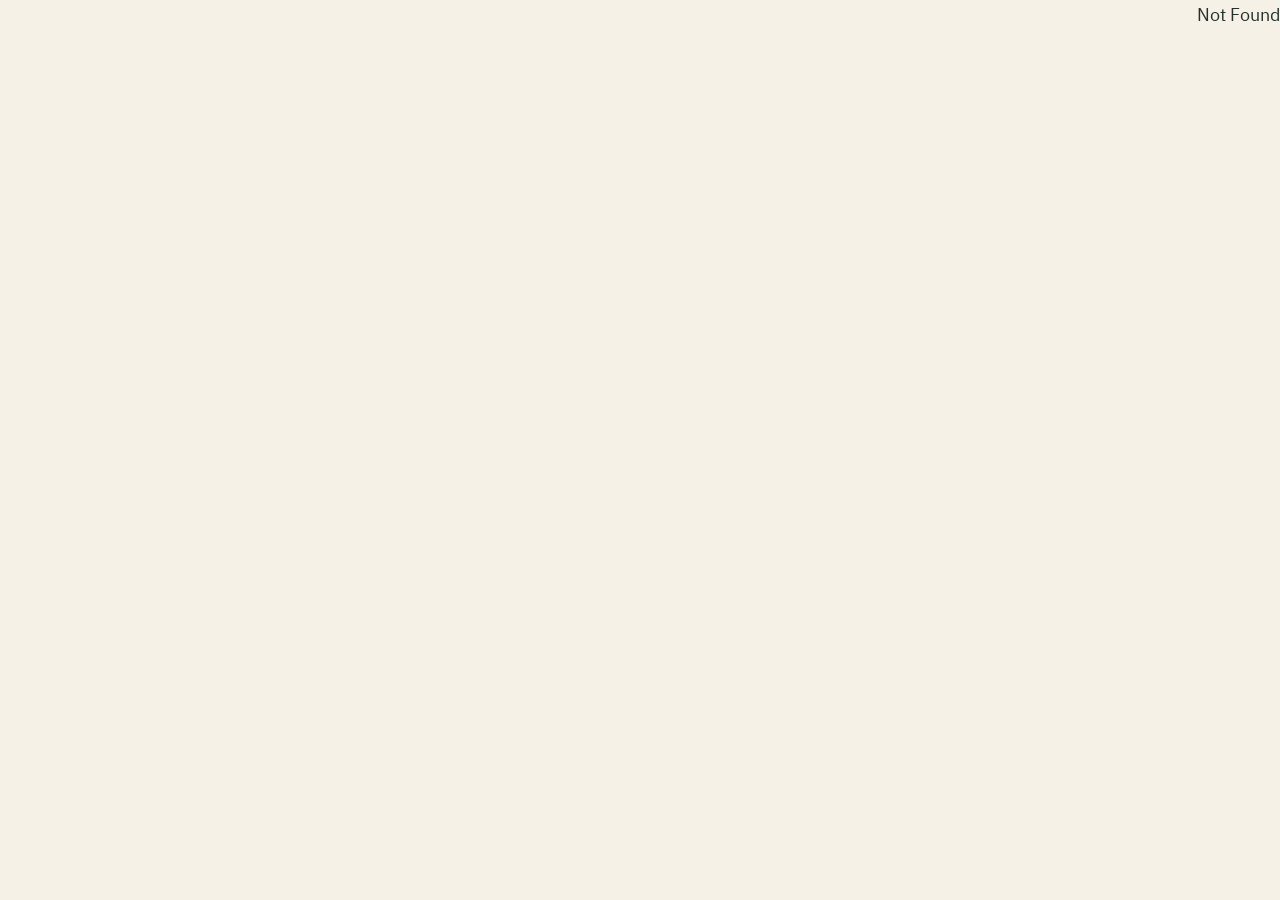
==== index.html @ 6d06aa1f "Rafeeq site" ====
<!DOCTYPE html>
<html lang="ar" dir="rtl" class="antialiased">
<head>
<meta charset="utf-8"/>
<meta name="viewport" content="width=device-width, initial-scale=1"/>
<title>رفيق — منصة رعاية مرضى السرطان ومرافقيهم</title>
<meta name="description" content="منصة تساعد مريض السرطان ومرافقيه على تنظيم الطعام والحركة والمتابعة والدعم النفسي في مكان واحد."/>
<meta name="theme-color" content="#3F6F68"/>
<meta property="og:title" content="رفيق"/>
<meta property="og:image" content="https://centercare.github.io/og.jpg"/>
<meta property="og:image:width" content="1200"/>
<meta property="og:image:height" content="630"/>
<meta name="twitter:card" content="summary_large_image"/>
<link rel="icon" type="image/svg+xml" href="/favicon.svg"/>
<link rel="stylesheet" href="/assets/styles-C-P40iMS.css"/>
<link rel="stylesheet" href="https://fonts.googleapis.com/css2?family=IBM+Plex+Sans+Arabic:wght@400;500;600;700&amp;display=swap"/>
<script>window["$_TSR"]=window["$_TSR"]||{buffer:[],initialized:!1,e:function(){},c:function(){},p:function(e){this.initialized?e():this.buffer.push(e)},h:function(){this.initialized=!0;var b=this.buffer.splice(0);for(var i=0;i<b.length;i++)b[i]()},router:{manifest:{routes:{}},matches:[]}};</script>
</head>
<body class="min-h-screen bg-ivory font-sans text-ink">
<div id="root"></div>
<script type="module" src="/assets/index-CDjhILkx.js"></script>
</body>
</html>
---- assets/styles-C-P40iMS.css ----
/*! tailwindcss v4.3.3 | MIT License | https://tailwindcss.com */
@layer properties{@supports (((-webkit-hyphens:none)) and (not (margin-trim:inline))) or ((-moz-orient:inline) and (not (color:rgb(from red r g b)))){*,:before,:after,::backdrop{--tw-scale-x:1;--tw-scale-y:1;--tw-scale-z:1;--tw-rotate-x:initial;--tw-rotate-y:initial;--tw-rotate-z:initial;--tw-skew-x:initial;--tw-skew-y:initial;--tw-space-y-reverse:0;--tw-border-style:solid;--tw-leading:initial;--tw-font-weight:initial;--tw-tracking:initial;--tw-ordinal:initial;--tw-slashed-zero:initial;--tw-numeric-figure:initial;--tw-numeric-spacing:initial;--tw-numeric-fraction:initial;--tw-shadow:0 0 #0000;--tw-shadow-color:initial;--tw-shadow-alpha:100%;--tw-inset-shadow:0 0 #0000;--tw-inset-shadow-color:initial;--tw-inset-shadow-alpha:100%;--tw-ring-color:initial;--tw-ring-shadow:0 0 #0000;--tw-inset-ring-color:initial;--tw-inset-ring-shadow:0 0 #0000;--tw-ring-inset:initial;--tw-ring-offset-width:0px;--tw-ring-offset-color:#fff;--tw-ring-offset-shadow:0 0 #0000;--tw-outline-style:solid;--tw-blur:initial;--tw-brightness:initial;--tw-contrast:initial;--tw-grayscale:initial;--tw-hue-rotate:initial;--tw-invert:initial;--tw-opacity:initial;--tw-saturate:initial;--tw-sepia:initial;--tw-drop-shadow:initial;--tw-drop-shadow-color:initial;--tw-drop-shadow-alpha:100%;--tw-drop-shadow-size:initial;--tw-backdrop-blur:initial;--tw-backdrop-brightness:initial;--tw-backdrop-contrast:initial;--tw-backdrop-grayscale:initial;--tw-backdrop-hue-rotate:initial;--tw-backdrop-invert:initial;--tw-backdrop-opacity:initial;--tw-backdrop-saturate:initial;--tw-backdrop-sepia:initial;--tw-duration:initial;--tw-ease:initial;--tw-content:"";--tw-translate-x:0;--tw-translate-y:0;--tw-translate-z:0;--tw-animation-delay:0s;--tw-animation-direction:normal;--tw-animation-duration:initial;--tw-animation-fill-mode:none;--tw-animation-iteration-count:1;--tw-enter-blur:0;--tw-enter-opacity:1;--tw-enter-rotate:0;--tw-enter-scale:1;--tw-enter-translate-x:0;--tw-enter-translate-y:0;--tw-exit-blur:0;--tw-exit-opacity:1;--tw-exit-rotate:0;--tw-exit-scale:1;--tw-exit-translate-x:0;--tw-exit-translate-y:0}}}@layer theme{:root,:host{--font-sans:"IBM Plex Sans Arabic", "IBM Plex Sans", ui-sans-serif, system-ui, sans-serif;--font-mono:ui-monospace, SFMono-Regular, Menlo, Monaco, Consolas, "Liberation Mono", "Courier New", monospace;--color-red-500:oklch(63.7% .237 25.331);--color-zinc-50:oklch(98.5% 0 none);--color-zinc-400:oklch(70.5% .015 286.067);--color-zinc-500:oklch(55.2% .016 285.938);--color-zinc-900:oklch(21% .006 285.885);--color-zinc-950:oklch(14.1% .005 285.823);--color-neutral-100:oklch(97% 0 none);--color-neutral-300:oklch(87% 0 none);--color-neutral-500:oklch(55.6% 0 none);--color-neutral-700:oklch(37.1% 0 none);--color-neutral-900:oklch(20.5% 0 none);--color-black:#000;--color-white:#fff;--spacing:.25rem;--container-xs:20rem;--container-sm:24rem;--container-md:28rem;--container-xl:36rem;--container-2xl:42rem;--container-3xl:48rem;--container-4xl:56rem;--container-6xl:72rem;--text-xs:.75rem;--text-xs--line-height:calc(1 / .75);--text-sm:.875rem;--text-sm--line-height:calc(1.25 / .875);--text-base:1rem;--text-base--line-height:calc(1.5 / 1);--text-lg:1.125rem;--text-lg--line-height:calc(1.75 / 1.125);--text-xl:1.25rem;--text-xl--line-height:calc(1.75 / 1.25);--text-2xl:1.5rem;--text-2xl--line-height:calc(2 / 1.5);--text-3xl:1.875rem;--text-3xl--line-height:calc(2.25 / 1.875);--text-4xl:2.25rem;--text-4xl--line-height:calc(2.5 / 2.25);--text-6xl:3.75rem;--text-6xl--line-height:1;--font-weight-medium:500;--font-weight-semibold:600;--tracking-tight:-.025em;--tracking-wide:.025em;--leading-tight:1.25;--leading-snug:1.375;--leading-normal:1.5;--leading-relaxed:1.625;--radius-xs:6px;--radius-sm:10px;--radius-md:14px;--radius-lg:20px;--radius-xl:28px;--radius-2xl:36px;--ease-out:cubic-bezier(0, 0, .2, 1);--ease-in-out:cubic-bezier(.4, 0, .2, 1);--animate-pulse:pulse 2s cubic-bezier(.4, 0, .6, 1) infinite;--blur-md:12px;--default-transition-duration:.15s;--default-transition-timing-function:cubic-bezier(.4, 0, .2, 1);--default-font-family:var(--font-sans);--default-mono-font-family:var(--font-mono);--color-ivory:#f6f1e7;--color-ivory-deep:#ede6d8;--color-sand:#e8dcc8;--color-sage:#7a9a88;--color-teal:#3f6f68;--color-teal-deep:#2f5651;--color-mist:#6b7f8a;--color-ink:#24302c;--color-ink-soft:#3d4a45;--color-muted:#6a756f;--color-paper:#fbf7f0;--color-line:#ddd4c4;--color-danger:#8f4a42;--color-warn:#9a7b3c;--color-good:#4f7a5a;--color-bg:#f6f1e7;--color-fg:#24302c;--color-primary:#3f6f68;--color-primary-foreground:#fbf7f0;--color-surface:#fbf7f0;--color-border:#ddd4c4;--color-ring:#3f6f68;--shadow-soft:0 10px 30px -18px #24302c47;--shadow-lift:0 18px 40px -24px #24302c52}}@layer base{*,:after,:before,::backdrop{box-sizing:border-box;border:0 solid;margin:0;padding:0}::file-selector-button{box-sizing:border-box;border:0 solid;margin:0;padding:0}html,:host{-webkit-text-size-adjust:100%;tab-size:4;line-height:1.5;font-family:var(--default-font-family,-apple-system, BlinkMacSystemFont, "Segoe UI", Roboto, "Helvetica Neue", "Noto Sans", Arial, sans-serif, "Apple Color Emoji", "Segoe UI Emoji", "Segoe UI Symbol", "Noto Color Emoji");font-feature-settings:var(--default-font-feature-settings,normal);font-variation-settings:var(--default-font-variation-settings,normal);-webkit-tap-highlight-color:transparent}hr{height:0;color:inherit;border-top-width:1px}abbr:where([title]){-webkit-text-decoration:underline dotted;text-decoration:underline dotted}h1,h2,h3,h4,h5,h6{font-size:inherit;font-weight:inherit}a{color:inherit;-webkit-text-decoration:inherit;-webkit-text-decoration:inherit;-webkit-text-decoration:inherit;-webkit-text-decoration:inherit;text-decoration:inherit}b,strong{font-weight:bolder}code,kbd,samp,pre{font-family:var(--default-mono-font-family,ui-monospace, SFMono-Regular, Menlo, Monaco, Consolas, "Liberation Mono", "Courier New", monospace);font-feature-settings:var(--default-mono-font-feature-settings,normal);font-variation-settings:var(--default-mono-font-variation-settings,normal);font-size:1em}small{font-size:80%}sub,sup{vertical-align:baseline;font-size:75%;line-height:0;position:relative}sub{bottom:-.25em}sup{top:-.5em}table{text-indent:0;border-color:inherit;border-collapse:collapse}:-moz-focusring:where(:not(iframe)){outline:auto}progress{vertical-align:baseline}summary{display:list-item}ol,ul,menu{list-style:none}img,svg,video,canvas,audio,iframe,embed,object{vertical-align:middle;display:block}img,video{max-width:100%;height:auto}button,input,select,optgroup,textarea{font:inherit;font-feature-settings:inherit;font-variation-settings:inherit;letter-spacing:inherit;color:inherit;opacity:1;background-color:#0000;border-radius:0}::file-selector-button{font:inherit;font-feature-settings:inherit;font-variation-settings:inherit;letter-spacing:inherit;color:inherit;opacity:1;background-color:#0000;border-radius:0}:where(select:is([multiple],[size])) optgroup{font-weight:bolder}:where(select:is([multiple],[size])) optgroup option{padding-inline-start:20px}::file-selector-button{margin-inline-end:4px}::placeholder{opacity:1}@supports (not ((-webkit-appearance:-apple-pay-button))) or (contain-intrinsic-size:1px){::placeholder{color:currentColor}@supports (color:color-mix(in lab, red, red)){::placeholder{color:color-mix(in oklab, currentcolor 50%, transparent)}}}textarea{resize:vertical}::-webkit-search-decoration{-webkit-appearance:none}::-webkit-date-and-time-value{min-height:1lh;text-align:inherit}::-webkit-datetime-edit{display:inline-flex}::-webkit-datetime-edit-fields-wrapper{padding:0}::-webkit-datetime-edit{padding-block:0}::-webkit-datetime-edit-year-field{padding-block:0}::-webkit-datetime-edit-month-field{padding-block:0}::-webkit-datetime-edit-day-field{padding-block:0}::-webkit-datetime-edit-hour-field{padding-block:0}::-webkit-datetime-edit-minute-field{padding-block:0}::-webkit-datetime-edit-second-field{padding-block:0}::-webkit-datetime-edit-millisecond-field{padding-block:0}::-webkit-datetime-edit-meridiem-field{padding-block:0}::-webkit-calendar-picker-indicator{line-height:1}:-moz-ui-invalid{box-shadow:none}button,input:where([type=button],[type=reset],[type=submit]){appearance:button}::file-selector-button{appearance:button}::-webkit-inner-spin-button{height:auto}::-webkit-outer-spin-button{height:auto}[hidden]:where(:not([hidden=until-found])){display:none!important}html{-webkit-font-smoothing:antialiased;-moz-osx-font-smoothing:grayscale;background:var(--color-ivory);color:var(--color-ink);font-synthesis:none;max-width:100%;overflow-x:clip}body{background:var(--color-ivory);color:var(--color-ink);max-width:100%;font-size:1.125rem;line-height:1.7;overflow-x:clip}img,video,canvas,svg{max-width:100%}h1,h2,h3{text-wrap:balance;color:var(--color-ink);font-weight:600;line-height:1.25}p{text-wrap:pretty}button:not(:disabled),[role=button]:not(:disabled){cursor:pointer}::selection{background:#d5dfde}@supports (color:color-mix(in lab, red, red)){::selection{background:color-mix(in oklab, var(--color-teal) 22%, white)}}::selection{color:var(--color-ink)}:focus-visible{outline:3px solid #799a95}@supports (color:color-mix(in lab, red, red)){:focus-visible{outline:3px solid color-mix(in oklab, var(--color-teal) 70%, white)}}:focus-visible{outline-offset:3px}}@layer components;@layer utilities{.collapse{visibility:collapse}.invisible{visibility:hidden}.visible{visibility:visible}.sr-only{clip-path:inset(50%);white-space:nowrap;border-width:0;width:1px;height:1px;margin:-1px;padding:0;position:absolute;overflow:hidden}.absolute{position:absolute}.fixed{position:fixed}.relative{position:relative}.static{position:static}.sticky{position:sticky}.inset-0{inset:0}.inset-x-0{inset-inline:0}.inset-y-0{inset-block:0}.top-0{top:0}.top-8{top:calc(var(--spacing) * 8)}.top-36{top:calc(var(--spacing) * 36)}.right-1{right:var(--spacing)}.right-2{right:calc(var(--spacing) * 2)}.right-3{right:calc(var(--spacing) * 3)}.right-4{right:calc(var(--spacing) * 4)}.right-8{right:calc(var(--spacing) * 8)}.right-auto{right:auto}.bottom-0{bottom:0}.bottom-8{bottom:calc(var(--spacing) * 8)}.left-0{left:0}.left-1{left:var(--spacing)}.left-2{left:calc(var(--spacing) * 2)}.left-3{left:calc(var(--spacing) * 3)}.left-4{left:calc(var(--spacing) * 4)}.z-10{z-index:10}.z-30{z-index:30}.z-40{z-index:40}.container{width:100%}@media (width>=40rem){.container{max-width:40rem}}@media (width>=48rem){.container{max-width:48rem}}@media (width>=64rem){.container{max-width:64rem}}@media (width>=80rem){.container{max-width:80rem}}@media (width>=96rem){.container{max-width:96rem}}.mx-auto{margin-inline:auto}.mt-1{margin-top:var(--spacing)}.mt-2{margin-top:calc(var(--spacing) * 2)}.mt-3{margin-top:calc(var(--spacing) * 3)}.mt-4{margin-top:calc(var(--spacing) * 4)}.mt-5{margin-top:calc(var(--spacing) * 5)}.mt-6{margin-top:calc(var(--spacing) * 6)}.mt-8{margin-top:calc(var(--spacing) * 8)}.mt-10{margin-top:calc(var(--spacing) * 10)}.mt-12{margin-top:calc(var(--spacing) * 12)}.mr-auto{margin-right:auto}.mb-2{margin-bottom:calc(var(--spacing) * 2)}.mb-3{margin-bottom:calc(var(--spacing) * 3)}.mb-4{margin-bottom:calc(var(--spacing) * 4)}.mb-5{margin-bottom:calc(var(--spacing) * 5)}.mb-6{margin-bottom:calc(var(--spacing) * 6)}.mb-8{margin-bottom:calc(var(--spacing) * 8)}.mb-10{margin-bottom:calc(var(--spacing) * 10)}.ml-px{margin-left:1px}.block{display:block}.flex{display:flex}.grid{display:grid}.hidden{display:none}.inline{display:inline}.inline-block{display:inline-block}.inline-flex{display:inline-flex}.table{display:table}.size-2{width:calc(var(--spacing) * 2);height:calc(var(--spacing) * 2)}.size-4{width:calc(var(--spacing) * 4);height:calc(var(--spacing) * 4)}.size-5{width:calc(var(--spacing) * 5);height:calc(var(--spacing) * 5)}.size-6{width:calc(var(--spacing) * 6);height:calc(var(--spacing) * 6)}.size-7{width:calc(var(--spacing) * 7);height:calc(var(--spacing) * 7)}.size-8{width:calc(var(--spacing) * 8);height:calc(var(--spacing) * 8)}.size-9{width:calc(var(--spacing) * 9);height:calc(var(--spacing) * 9)}.size-10{width:calc(var(--spacing) * 10);height:calc(var(--spacing) * 10)}.size-11{width:calc(var(--spacing) * 11);height:calc(var(--spacing) * 11)}.size-12{width:calc(var(--spacing) * 12);height:calc(var(--spacing) * 12)}.size-16{width:calc(var(--spacing) * 16);height:calc(var(--spacing) * 16)}.h-2{height:calc(var(--spacing) * 2)}.h-3{height:calc(var(--spacing) * 3)}.h-5{height:calc(var(--spacing) * 5)}.h-8{height:calc(var(--spacing) * 8)}.h-28{height:calc(var(--spacing) * 28)}.h-36{height:calc(var(--spacing) * 36)}.h-40{height:calc(var(--spacing) * 40)}.h-52{height:calc(var(--spacing) * 52)}.h-72{height:calc(var(--spacing) * 72)}.h-full{height:100%}.min-h-3{min-height:calc(var(--spacing) * 3)}.min-h-10{min-height:calc(var(--spacing) * 10)}.min-h-11{min-height:calc(var(--spacing) * 11)}.min-h-12{min-height:calc(var(--spacing) * 12)}.min-h-14{min-height:calc(var(--spacing) * 14)}.min-h-16{min-height:calc(var(--spacing) * 16)}.min-h-28{min-height:calc(var(--spacing) * 28)}.min-h-\[28rem\]{min-height:28rem}.min-h-screen{min-height:100vh}.w-0\.5{width:calc(var(--spacing) * .5)}.w-8{width:calc(var(--spacing) * 8)}.w-48{width:calc(var(--spacing) * 48)}.w-56{width:calc(var(--spacing) * 56)}.w-72{width:calc(var(--spacing) * 72)}.w-\[min\(100\%\,20rem\)\]{width:min(100%,20rem)}.w-full{width:100%}.max-w-2xl{max-width:var(--container-2xl)}.max-w-3xl{max-width:var(--container-3xl)}.max-w-4xl{max-width:var(--container-4xl)}.max-w-6xl{max-width:var(--container-6xl)}.max-w-\[40rem\]{max-width:40rem}.max-w-full{max-width:100%}.max-w-md{max-width:var(--container-md)}.max-w-sm{max-width:var(--container-sm)}.max-w-xl{max-width:var(--container-xl)}.max-w-xs{max-width:var(--container-xs)}.min-w-0{min-width:0}.min-w-\[40rem\]{min-width:40rem}.flex-1{flex:1}.shrink{flex-shrink:1}.shrink-0{flex-shrink:0}.border-collapse{border-collapse:collapse}.scale-100{--tw-scale-x:100%;--tw-scale-y:100%;--tw-scale-z:100%;scale:var(--tw-scale-x) var(--tw-scale-y)}.scale-\[0\.25\]{scale:.25}.transform{transform:var(--tw-rotate-x,) var(--tw-rotate-y,) var(--tw-rotate-z,) var(--tw-skew-x,) var(--tw-skew-y,)}.animate-pulse{animation:var(--animate-pulse)}.cursor-pointer{cursor:pointer}.resize{resize:both}.list-decimal{list-style-type:decimal}.list-disc{list-style-type:disc}.columns-1{columns:1}.break-inside-avoid{break-inside:avoid}.grid-cols-2{grid-template-columns:repeat(2,minmax(0,1fr))}.grid-cols-4{grid-template-columns:repeat(4,minmax(0,1fr))}.grid-cols-5{grid-template-columns:repeat(5,minmax(0,1fr))}.flex-col{flex-direction:column}.flex-wrap{flex-wrap:wrap}.place-items-center{place-items:center}.items-center{align-items:center}.items-end{align-items:flex-end}.items-start{align-items:flex-start}.justify-between{justify-content:space-between}.justify-center{justify-content:center}.justify-end{justify-content:flex-end}.gap-1{gap:var(--spacing)}.gap-2{gap:calc(var(--spacing) * 2)}.gap-3{gap:calc(var(--spacing) * 3)}.gap-4{gap:calc(var(--spacing) * 4)}.gap-5{gap:calc(var(--spacing) * 5)}.gap-6{gap:calc(var(--spacing) * 6)}.gap-8{gap:calc(var(--spacing) * 8)}.gap-10{gap:calc(var(--spacing) * 10)}:where(.space-y-1>:not(:last-child)){--tw-space-y-reverse:0;margin-block-start:calc(var(--spacing) * var(--tw-space-y-reverse));margin-block-end:calc(var(--spacing) * calc(1 - var(--tw-space-y-reverse)))}:where(.space-y-2>:not(:last-child)){--tw-space-y-reverse:0;margin-block-start:calc(calc(var(--spacing) * 2) * var(--tw-space-y-reverse));margin-block-end:calc(calc(var(--spacing) * 2) * calc(1 - var(--tw-space-y-reverse)))}:where(.space-y-3>:not(:last-child)){--tw-space-y-reverse:0;margin-block-start:calc(calc(var(--spacing) * 3) * var(--tw-space-y-reverse));margin-block-end:calc(calc(var(--spacing) * 3) * calc(1 - var(--tw-space-y-reverse)))}:where(.space-y-4>:not(:last-child)){--tw-space-y-reverse:0;margin-block-start:calc(calc(var(--spacing) * 4) * var(--tw-space-y-reverse));margin-block-end:calc(calc(var(--spacing) * 4) * calc(1 - var(--tw-space-y-reverse)))}:where(.space-y-6>:not(:last-child)){--tw-space-y-reverse:0;margin-block-start:calc(calc(var(--spacing) * 6) * var(--tw-space-y-reverse));margin-block-end:calc(calc(var(--spacing) * 6) * calc(1 - var(--tw-space-y-reverse)))}:where(.space-y-8>:not(:last-child)){--tw-space-y-reverse:0;margin-block-start:calc(calc(var(--spacing) * 8) * var(--tw-space-y-reverse));margin-block-end:calc(calc(var(--spacing) * 8) * calc(1 - var(--tw-space-y-reverse)))}.truncate{text-overflow:ellipsis;white-space:nowrap;overflow:hidden}.overflow-hidden{overflow:hidden}.overflow-x-auto{overflow-x:auto}.overflow-y-auto{overflow-y:auto}.rounded{border-radius:.25rem}.rounded-2xl{border-radius:var(--radius-2xl)}.rounded-full{border-radius:2147483647px}.rounded-lg{border-radius:var(--radius-lg)}.rounded-md{border-radius:var(--radius-md)}.rounded-xl{border-radius:var(--radius-xl)}.border{border-style:var(--tw-border-style);border-width:1px}.border-4{border-style:var(--tw-border-style);border-width:4px}.border-t{border-top-style:var(--tw-border-style);border-top-width:1px}.border-b{border-bottom-style:var(--tw-border-style);border-bottom-width:1px}.border-b-0{border-bottom-style:var(--tw-border-style);border-bottom-width:0}.border-border{border-color:var(--color-border)}.border-danger\/30{border-color:#8f4a424d}@supports (color:color-mix(in lab, red, red)){.border-danger\/30{border-color:color-mix(in oklab, var(--color-danger) 30%, transparent)}}.border-danger\/40{border-color:#8f4a4266}@supports (color:color-mix(in lab, red, red)){.border-danger\/40{border-color:color-mix(in oklab, var(--color-danger) 40%, transparent)}}.border-good\/30{border-color:#4f7a5a4d}@supports (color:color-mix(in lab, red, red)){.border-good\/30{border-color:color-mix(in oklab, var(--color-good) 30%, transparent)}}.border-line{border-color:var(--color-line)}.border-mist\/30{border-color:#6b7f8a4d}@supports (color:color-mix(in lab, red, red)){.border-mist\/30{border-color:color-mix(in oklab, var(--color-mist) 30%, transparent)}}.border-neutral-300{border-color:var(--color-neutral-300)}.border-sage{border-color:var(--color-sage)}.border-sage\/40{border-color:#7a9a8866}@supports (color:color-mix(in lab, red, red)){.border-sage\/40{border-color:color-mix(in oklab, var(--color-sage) 40%, transparent)}}.border-sand{border-color:var(--color-sand)}.border-teal{border-color:var(--color-teal)}.border-warn{border-color:var(--color-warn)}.border-warn\/30{border-color:#9a7b3c4d}@supports (color:color-mix(in lab, red, red)){.border-warn\/30{border-color:color-mix(in oklab, var(--color-warn) 30%, transparent)}}.border-warn\/35{border-color:#9a7b3c59}@supports (color:color-mix(in lab, red, red)){.border-warn\/35{border-color:color-mix(in oklab, var(--color-warn) 35%, transparent)}}.bg-black{background-color:var(--color-black)}.bg-black\/10{background-color:#0000001a}@supports (color:color-mix(in lab, red, red)){.bg-black\/10{background-color:color-mix(in oklab, var(--color-black) 10%, transparent)}}.bg-danger{background-color:var(--color-danger)}.bg-danger\/15{background-color:#8f4a4226}@supports (color:color-mix(in lab, red, red)){.bg-danger\/15{background-color:color-mix(in oklab, var(--color-danger) 15%, transparent)}}.bg-good\/15{background-color:#4f7a5a26}@supports (color:color-mix(in lab, red, red)){.bg-good\/15{background-color:color-mix(in oklab, var(--color-good) 15%, transparent)}}.bg-ink\/40{background-color:#24302c66}@supports (color:color-mix(in lab, red, red)){.bg-ink\/40{background-color:color-mix(in oklab, var(--color-ink) 40%, transparent)}}.bg-ivory{background-color:var(--color-ivory)}.bg-ivory-deep{background-color:var(--color-ivory-deep)}.bg-ivory\/90{background-color:#f6f1e7e6}@supports (color:color-mix(in lab, red, red)){.bg-ivory\/90{background-color:color-mix(in oklab, var(--color-ivory) 90%, transparent)}}.bg-ivory\/95{background-color:#f6f1e7f2}@supports (color:color-mix(in lab, red, red)){.bg-ivory\/95{background-color:color-mix(in oklab, var(--color-ivory) 95%, transparent)}}.bg-line{background-color:var(--color-line)}.bg-mist\/15{background-color:#6b7f8a26}@supports (color:color-mix(in lab, red, red)){.bg-mist\/15{background-color:color-mix(in oklab, var(--color-mist) 15%, transparent)}}.bg-paper{background-color:var(--color-paper)}.bg-paper\/95{background-color:#fbf7f0f2}@supports (color:color-mix(in lab, red, red)){.bg-paper\/95{background-color:color-mix(in oklab, var(--color-paper) 95%, transparent)}}.bg-sage{background-color:var(--color-sage)}.bg-sage\/15{background-color:#7a9a8826}@supports (color:color-mix(in lab, red, red)){.bg-sage\/15{background-color:color-mix(in oklab, var(--color-sage) 15%, transparent)}}.bg-sand{background-color:var(--color-sand)}.bg-sand\/50{background-color:#e8dcc880}@supports (color:color-mix(in lab, red, red)){.bg-sand\/50{background-color:color-mix(in oklab, var(--color-sand) 50%, transparent)}}.bg-sand\/70{background-color:#e8dcc8b3}@supports (color:color-mix(in lab, red, red)){.bg-sand\/70{background-color:color-mix(in oklab, var(--color-sand) 70%, transparent)}}.bg-teal{background-color:var(--color-teal)}.bg-transparent{background-color:#0000}.bg-warn{background-color:var(--color-warn)}.bg-warn\/15{background-color:#9a7b3c26}@supports (color:color-mix(in lab, red, red)){.bg-warn\/15{background-color:color-mix(in oklab, var(--color-warn) 15%, transparent)}}.bg-zinc-50{background-color:var(--color-zinc-50)}.bg-\[linear-gradient\(to_left\,rgb\(36_48_44\/0\.55\)\,rgb\(36_48_44\/0\.28\)\)\]{background-image:linear-gradient(270deg,#24302c8c,#24302c47)}.object-cover{object-fit:cover}.p-0{padding:0}.p-2{padding:calc(var(--spacing) * 2)}.p-3{padding:calc(var(--spacing) * 3)}.p-4{padding:calc(var(--spacing) * 4)}.p-5{padding:calc(var(--spacing) * 5)}.p-6{padding:calc(var(--spacing) * 6)}.p-8{padding:calc(var(--spacing) * 8)}.p-\[16px\]{padding:16px}.px-1{padding-inline:var(--spacing)}.px-2{padding-inline:calc(var(--spacing) * 2)}.px-3{padding-inline:calc(var(--spacing) * 3)}.px-4{padding-inline:calc(var(--spacing) * 4)}.px-5{padding-inline:calc(var(--spacing) * 5)}.px-6{padding-inline:calc(var(--spacing) * 6)}.py-1{padding-block:var(--spacing)}.py-2{padding-block:calc(var(--spacing) * 2)}.py-3{padding-block:calc(var(--spacing) * 3)}.py-4{padding-block:calc(var(--spacing) * 4)}.py-6{padding-block:calc(var(--spacing) * 6)}.py-8{padding-block:calc(var(--spacing) * 8)}.py-10{padding-block:calc(var(--spacing) * 10)}.py-12{padding-block:calc(var(--spacing) * 12)}.py-14{padding-block:calc(var(--spacing) * 14)}.py-16{padding-block:calc(var(--spacing) * 16)}.pe-16{padding-inline-end:calc(var(--spacing) * 16)}.pr-3\.5{padding-right:calc(var(--spacing) * 3.5)}.pr-5{padding-right:calc(var(--spacing) * 5)}.pr-6{padding-right:calc(var(--spacing) * 6)}.pb-8{padding-bottom:calc(var(--spacing) * 8)}.pb-16{padding-bottom:calc(var(--spacing) * 16)}.pb-24{padding-bottom:calc(var(--spacing) * 24)}.pb-28{padding-bottom:calc(var(--spacing) * 28)}.pb-\[env\(safe-area-inset-bottom\)\]{padding-bottom:env(safe-area-inset-bottom)}.pl-4{padding-left:calc(var(--spacing) * 4)}.text-center{text-align:center}.text-left{text-align:left}.text-right{text-align:right}.font-sans{font-family:var(--font-sans)}.text-2xl{font-size:var(--text-2xl);line-height:var(--tw-leading,var(--text-2xl--line-height))}.text-3xl{font-size:var(--text-3xl);line-height:var(--tw-leading,var(--text-3xl--line-height))}.text-base{font-size:var(--text-base);line-height:var(--tw-leading,var(--text-base--line-height))}.text-lg{font-size:var(--text-lg);line-height:var(--tw-leading,var(--text-lg--line-height))}.text-sm{font-size:var(--text-sm);line-height:var(--tw-leading,var(--text-sm--line-height))}.text-xl{font-size:var(--text-xl);line-height:var(--tw-leading,var(--text-xl--line-height))}.text-xs{font-size:var(--text-xs);line-height:var(--tw-leading,var(--text-xs--line-height))}.text-\[13px\]{font-size:13px}.leading-relaxed{--tw-leading:var(--leading-relaxed);line-height:var(--leading-relaxed)}.leading-snug{--tw-leading:var(--leading-snug);line-height:var(--leading-snug)}.leading-tight{--tw-leading:var(--leading-tight);line-height:var(--leading-tight)}.font-medium{--tw-font-weight:var(--font-weight-medium);font-weight:var(--font-weight-medium)}.font-semibold{--tw-font-weight:var(--font-weight-semibold);font-weight:var(--font-weight-semibold)}.tracking-tight{--tw-tracking:var(--tracking-tight);letter-spacing:var(--tracking-tight)}.tracking-wide{--tw-tracking:var(--tracking-wide);letter-spacing:var(--tracking-wide)}.text-balance{text-wrap:balance}.text-wrap{text-wrap:wrap}.break-words{overflow-wrap:break-word}.break-all{word-break:break-all}.whitespace-nowrap{white-space:nowrap}.whitespace-pre-wrap{white-space:pre-wrap}.text-danger{color:var(--color-danger)}.text-good{color:var(--color-good)}.text-ink{color:var(--color-ink)}.text-ink-soft{color:var(--color-ink-soft)}.text-mist{color:var(--color-mist)}.text-muted{color:var(--color-muted)}.text-neutral-500{color:var(--color-neutral-500)}.text-paper{color:var(--color-paper)}.text-primary-foreground{color:var(--color-primary-foreground)}.text-primary-foreground\/80{color:#fbf7f0cc}@supports (color:color-mix(in lab, red, red)){.text-primary-foreground\/80{color:color-mix(in oklab, var(--color-primary-foreground) 80%, transparent)}}.text-red-500{color:var(--color-red-500)}.text-sand{color:var(--color-sand)}.text-teal{color:var(--color-teal)}.text-warn{color:var(--color-warn)}.text-white{color:var(--color-white)}.text-zinc-500{color:var(--color-zinc-500)}.text-zinc-900{color:var(--color-zinc-900)}.tabular-nums{--tw-numeric-spacing:tabular-nums;font-variant-numeric:var(--tw-ordinal,) var(--tw-slashed-zero,) var(--tw-numeric-figure,) var(--tw-numeric-spacing,) var(--tw-numeric-fraction,)}.underline-offset-4{text-underline-offset:4px}.antialiased{-webkit-font-smoothing:antialiased;-moz-osx-font-smoothing:grayscale}.opacity-0{opacity:0}.opacity-70{opacity:.7}.opacity-100{opacity:1}.shadow{--tw-shadow:0 1px 3px 0 var(--tw-shadow-color,#0000001a), 0 1px 2px -1px var(--tw-shadow-color,#0000001a);box-shadow:var(--tw-inset-shadow), var(--tw-inset-ring-shadow), var(--tw-ring-offset-shadow), var(--tw-ring-shadow), var(--tw-shadow)}.shadow-\[var\(--shadow-soft\)\]{--tw-shadow:var(--shadow-soft);box-shadow:var(--tw-inset-shadow), var(--tw-inset-ring-shadow), var(--tw-ring-offset-shadow), var(--tw-ring-shadow), var(--tw-shadow)}.ring{--tw-ring-shadow:var(--tw-ring-inset,) 0 0 0 calc(1px + var(--tw-ring-offset-width)) var(--tw-ring-color,currentcolor);box-shadow:var(--tw-inset-shadow), var(--tw-inset-ring-shadow), var(--tw-ring-offset-shadow), var(--tw-ring-shadow), var(--tw-shadow)}.ring-ring{--tw-ring-color:var(--color-ring)}.outline,.outline-1{outline-style:var(--tw-outline-style);outline-width:1px}.-outline-offset-1{outline-offset:calc(1px * -1)}.outline-black\/10{outline-color:#0000001a}@supports (color:color-mix(in lab, red, red)){.outline-black\/10{outline-color:color-mix(in oklab, var(--color-black) 10%, transparent)}}.blur{--tw-blur:blur(8px);filter:var(--tw-blur,) var(--tw-brightness,) var(--tw-contrast,) var(--tw-grayscale,) var(--tw-hue-rotate,) var(--tw-invert,) var(--tw-saturate,) var(--tw-sepia,) var(--tw-drop-shadow,)}.blur-\[4px\]{--tw-blur:blur(4px);filter:var(--tw-blur,) var(--tw-brightness,) var(--tw-contrast,) var(--tw-grayscale,) var(--tw-hue-rotate,) var(--tw-invert,) var(--tw-saturate,) var(--tw-sepia,) var(--tw-drop-shadow,)}.blur-none{--tw-blur: ;filter:var(--tw-blur,) var(--tw-brightness,) var(--tw-contrast,) var(--tw-grayscale,) var(--tw-hue-rotate,) var(--tw-invert,) var(--tw-saturate,) var(--tw-sepia,) var(--tw-drop-shadow,)}.grayscale{--tw-grayscale:grayscale(100%);filter:var(--tw-blur,) var(--tw-brightness,) var(--tw-contrast,) var(--tw-grayscale,) var(--tw-hue-rotate,) var(--tw-invert,) var(--tw-saturate,) var(--tw-sepia,) var(--tw-drop-shadow,)}.invert{--tw-invert:invert(100%);filter:var(--tw-blur,) var(--tw-brightness,) var(--tw-contrast,) var(--tw-grayscale,) var(--tw-hue-rotate,) var(--tw-invert,) var(--tw-saturate,) var(--tw-sepia,) var(--tw-drop-shadow,)}.sepia{--tw-sepia:sepia(100%);filter:var(--tw-blur,) var(--tw-brightness,) var(--tw-contrast,) var(--tw-grayscale,) var(--tw-hue-rotate,) var(--tw-invert,) var(--tw-saturate,) var(--tw-sepia,) var(--tw-drop-shadow,)}.filter{filter:var(--tw-blur,) var(--tw-brightness,) var(--tw-contrast,) var(--tw-grayscale,) var(--tw-hue-rotate,) var(--tw-invert,) var(--tw-saturate,) var(--tw-sepia,) var(--tw-drop-shadow,)}.backdrop-blur-md{--tw-backdrop-blur:blur(var(--blur-md));-webkit-backdrop-filter:var(--tw-backdrop-blur,) var(--tw-backdrop-brightness,) var(--tw-backdrop-contrast,) var(--tw-backdrop-grayscale,) var(--tw-backdrop-hue-rotate,) var(--tw-backdrop-invert,) var(--tw-backdrop-opacity,) var(--tw-backdrop-saturate,) var(--tw-backdrop-sepia,);backdrop-filter:var(--tw-backdrop-blur,) var(--tw-backdrop-brightness,) var(--tw-backdrop-contrast,) var(--tw-backdrop-grayscale,) var(--tw-backdrop-hue-rotate,) var(--tw-backdrop-invert,) var(--tw-backdrop-opacity,) var(--tw-backdrop-saturate,) var(--tw-backdrop-sepia,)}.transition{transition-property:color,background-color,border-color,outline-color,text-decoration-color,fill,stroke,--tw-gradient-from,--tw-gradient-via,--tw-gradient-to,opacity,box-shadow,transform,translate,scale,rotate,filter,-webkit-backdrop-filter,backdrop-filter,display,content-visibility,overlay,pointer-events;transition-timing-function:var(--tw-ease,var(--default-transition-timing-function));transition-duration:var(--tw-duration,var(--default-transition-duration))}.transition-\[box-shadow\]{transition-property:box-shadow;transition-timing-function:var(--tw-ease,var(--default-transition-timing-function));transition-duration:var(--tw-duration,var(--default-transition-duration))}.transition-\[opacity\,filter\,scale\]{transition-property:opacity,filter,scale;transition-timing-function:var(--tw-ease,var(--default-transition-timing-function));transition-duration:var(--tw-duration,var(--default-transition-duration))}.transition-\[scale\,background-color\]{transition-property:scale,background-color;transition-timing-function:var(--tw-ease,var(--default-transition-timing-function));transition-duration:var(--tw-duration,var(--default-transition-duration))}.transition-\[scale\,opacity\,filter\]{transition-property:scale,opacity,filter;transition-timing-function:var(--tw-ease,var(--default-transition-timing-function));transition-duration:var(--tw-duration,var(--default-transition-duration))}.transition-\[width\]{transition-property:width;transition-timing-function:var(--tw-ease,var(--default-transition-timing-function));transition-duration:var(--tw-duration,var(--default-transition-duration))}.transition-colors{transition-property:color,background-color,border-color,outline-color,text-decoration-color,fill,stroke,--tw-gradient-from,--tw-gradient-via,--tw-gradient-to;transition-timing-function:var(--tw-ease,var(--default-transition-timing-function));transition-duration:var(--tw-duration,var(--default-transition-duration))}.transition-transform{transition-property:transform,translate,scale,rotate;transition-timing-function:var(--tw-ease,var(--default-transition-timing-function));transition-duration:var(--tw-duration,var(--default-transition-duration))}.duration-150{--tw-duration:.15s;transition-duration:.15s}.duration-200{--tw-duration:.2s;transition-duration:.2s}.duration-300{--tw-duration:.3s;transition-duration:.3s}.ease-\[cubic-bezier\(0\.2\,0\,0\,1\)\]{--tw-ease:cubic-bezier(.2,0,0,1);transition-timing-function:cubic-bezier(.2,0,0,1)}.ease-out{--tw-ease:var(--ease-out);transition-timing-function:var(--ease-out)}.\!running{animation-play-state:running!important}.paused{animation-play-state:paused}.running{animation-play-state:running}.zoom-in{--tw-enter-scale:0}.placeholder\:text-muted::placeholder{color:var(--color-muted)}.after\:absolute:after{content:var(--tw-content);position:absolute}.after\:top-1\/2:after{content:var(--tw-content);top:50%}.after\:left-1\/2:after{content:var(--tw-content);left:50%}.after\:size-10:after{content:var(--tw-content);width:calc(var(--spacing) * 10);height:calc(var(--spacing) * 10)}.after\:-translate-1\/2:after{content:var(--tw-content);--tw-translate-x:calc(calc(1 / 2 * 100%) * -1);--tw-translate-y:calc(calc(1 / 2 * 100%) * -1);translate:var(--tw-translate-x) var(--tw-translate-y)}.odd\:bg-paper:nth-child(odd){background-color:var(--color-paper)}.even\:bg-ivory:nth-child(2n){background-color:var(--color-ivory)}@media (hover:hover){.hover\:border-teal:hover{border-color:var(--color-teal)}.hover\:bg-ivory:hover{background-color:var(--color-ivory)}.hover\:bg-ivory-deep:hover{background-color:var(--color-ivory-deep)}.hover\:bg-neutral-100:hover{background-color:var(--color-neutral-100)}.hover\:bg-sand:hover{background-color:var(--color-sand)}.hover\:bg-teal-deep:hover{background-color:var(--color-teal-deep)}.hover\:text-ink:hover{color:var(--color-ink)}.hover\:text-teal:hover{color:var(--color-teal)}.hover\:underline:hover{text-decoration-line:underline}.hover\:opacity-90:hover{opacity:.9}}.focus\:not-sr-only:focus{clip-path:none;white-space:normal;width:auto;height:auto;margin:0;padding:0;position:static;overflow:visible}.focus\:absolute:focus{position:absolute}.focus\:top-4:focus{top:calc(var(--spacing) * 4)}.focus\:right-4:focus{right:calc(var(--spacing) * 4)}.focus\:z-50:focus{z-index:50}.focus\:rounded-md:focus{border-radius:var(--radius-md)}.focus\:bg-paper:focus{background-color:var(--color-paper)}.focus\:px-3:focus{padding-inline:calc(var(--spacing) * 3)}.focus\:py-2:focus{padding-block:calc(var(--spacing) * 2)}.focus-visible\:outline-none:focus-visible{--tw-outline-style:none;outline-style:none}.active\:scale-\[0\.96\]:active,.active\:not-disabled\:scale-\[0\.96\]:active:not(:disabled){scale:.96}.disabled\:pointer-events-none:disabled{pointer-events:none}.disabled\:cursor-wait:disabled{cursor:wait}.disabled\:no-underline:disabled{text-decoration-line:none}.disabled\:opacity-50:disabled{opacity:.5}@media (width>=40rem){.sm\:col-span-2{grid-column:span 2/span 2}.sm\:block{display:block}.sm\:h-72{height:calc(var(--spacing) * 72)}.sm\:h-80{height:calc(var(--spacing) * 80)}.sm\:columns-2{columns:2}.sm\:grid-cols-2{grid-template-columns:repeat(2,minmax(0,1fr))}.sm\:grid-cols-3{grid-template-columns:repeat(3,minmax(0,1fr))}.sm\:flex-row{flex-direction:row}.sm\:items-center{align-items:center}.sm\:justify-between{justify-content:space-between}.sm\:px-4{padding-inline:calc(var(--spacing) * 4)}.sm\:py-12{padding-block:calc(var(--spacing) * 12)}.sm\:py-14{padding-block:calc(var(--spacing) * 14)}.sm\:py-16{padding-block:calc(var(--spacing) * 16)}.sm\:py-28{padding-block:calc(var(--spacing) * 28)}.sm\:pe-40{padding-inline-end:calc(var(--spacing) * 40)}.sm\:text-3xl{font-size:var(--text-3xl);line-height:var(--tw-leading,var(--text-3xl--line-height))}.sm\:text-4xl{font-size:var(--text-4xl);line-height:var(--tw-leading,var(--text-4xl--line-height))}.sm\:text-6xl{font-size:var(--text-6xl);line-height:var(--tw-leading,var(--text-6xl--line-height))}.sm\:text-base{font-size:var(--text-base);line-height:var(--tw-leading,var(--text-base--line-height))}.sm\:text-lg{font-size:var(--text-lg);line-height:var(--tw-leading,var(--text-lg--line-height))}.sm\:text-xl{font-size:var(--text-xl);line-height:var(--tw-leading,var(--text-xl--line-height))}}@media (width>=48rem){.md\:flex{display:flex}.md\:grid-cols-2{grid-template-columns:repeat(2,minmax(0,1fr))}}@media (width>=64rem){.lg\:fixed{position:fixed}.lg\:end-4{inset-inline-end:calc(var(--spacing) * 4)}.lg\:bottom-6{bottom:calc(var(--spacing) * 6)}.lg\:z-20{z-index:20}.lg\:col-span-2{grid-column:span 2/span 2}.lg\:mt-0{margin-top:0}.lg\:block{display:block}.lg\:flex{display:flex}.lg\:grid{display:grid}.lg\:hidden{display:none}.lg\:h-full{height:100%}.lg\:grid-cols-2{grid-template-columns:repeat(2,minmax(0,1fr))}.lg\:grid-cols-3{grid-template-columns:repeat(3,minmax(0,1fr))}.lg\:grid-cols-5{grid-template-columns:repeat(5,minmax(0,1fr))}.lg\:pb-0{padding-bottom:0}.lg\:shadow-\[var\(--shadow-lift\)\]{--tw-shadow:var(--shadow-lift);box-shadow:var(--tw-inset-shadow), var(--tw-inset-ring-shadow), var(--tw-ring-offset-shadow), var(--tw-ring-shadow), var(--tw-shadow)}}@media (width>=80rem){.xl\:grid-cols-5{grid-template-columns:repeat(5,minmax(0,1fr))}}@media (prefers-color-scheme:dark){.dark\:border-neutral-700{border-color:var(--color-neutral-700)}.dark\:bg-white\/20{background-color:#fff3}@supports (color:color-mix(in lab, red, red)){.dark\:bg-white\/20{background-color:color-mix(in oklab, var(--color-white) 20%, transparent)}}.dark\:bg-zinc-950{background-color:var(--color-zinc-950)}.dark\:text-zinc-50{color:var(--color-zinc-50)}.dark\:text-zinc-400{color:var(--color-zinc-400)}.dark\:outline-white\/10{outline-color:#ffffff1a}@supports (color:color-mix(in lab, red, red)){.dark\:outline-white\/10{outline-color:color-mix(in oklab, var(--color-white) 10%, transparent)}}@media (hover:hover){.dark\:hover\:bg-neutral-900:hover{background-color:var(--color-neutral-900)}}}@media print{.print\:text-ink{color:var(--color-ink)}}}@property --tw-animation-delay{syntax:"*";inherits:false;initial-value:0s}@property --tw-animation-direction{syntax:"*";inherits:false;initial-value:normal}@property --tw-animation-duration{syntax:"*";inherits:false}@property --tw-animation-fill-mode{syntax:"*";inherits:false;initial-value:none}@property --tw-animation-iteration-count{syntax:"*";inherits:false;initial-value:1}@property --tw-enter-blur{syntax:"*";inherits:false;initial-value:0}@property --tw-enter-opacity{syntax:"*";inherits:false;initial-value:1}@property --tw-enter-rotate{syntax:"*";inherits:false;initial-value:0}@property --tw-enter-scale{syntax:"*";inherits:false;initial-value:1}@property --tw-enter-translate-x{syntax:"*";inherits:false;initial-value:0}@property --tw-enter-translate-y{syntax:"*";inherits:false;initial-value:0}@property --tw-exit-blur{syntax:"*";inherits:false;initial-value:0}@property --tw-exit-opacity{syntax:"*";inherits:false;initial-value:1}@property --tw-exit-rotate{syntax:"*";inherits:false;initial-value:0}@property --tw-exit-scale{syntax:"*";inherits:false;initial-value:1}@property --tw-exit-translate-x{syntax:"*";inherits:false;initial-value:0}@property --tw-exit-translate-y{syntax:"*";inherits:false;initial-value:0}@media (prefers-reduced-motion:reduce){*,:before,:after{scroll-behavior:auto!important;transition-duration:.01ms!important;animation-duration:.01ms!important;animation-iteration-count:1!important}}@media (prefers-reduced-motion:no-preference){.learn-node-current{animation:3.6s ease-in-out infinite rafeeq-node}}@keyframes rafeeq-node{0%,to{box-shadow:0 0 0 0 color-mix(in oklab, var(--color-teal) 40%, transparent)}50%{box-shadow:0 0 0 12px color-mix(in oklab, var(--color-teal) 0%, transparent)}}.print-only,.print-toolbar{display:none}html.print-mode .print-toolbar{z-index:60;border-bottom:1px solid var(--color-line);inset-inline:0;background:#fbf7f1;flex-direction:column;gap:.5rem;position:fixed;top:0;display:flex!important}@supports (color:color-mix(in lab, red, red)){html.print-mode .print-toolbar{background:color-mix(in oklab, var(--color-paper) 96%, white)}}html.print-mode .print-toolbar{max-height:40vh;padding:.65rem 1rem .75rem;overflow-y:auto}html.print-mode body{background:var(--color-sand);color:var(--color-ink);padding:11rem .75rem 2rem}html.print-mode .no-print{display:none!important}html.print-mode .print-only{display:block!important}html.print-mode #print-root{color:var(--color-ink);border:1px solid var(--color-line);box-shadow:var(--shadow-lift);background:#fff;margin-inline:auto;padding:12mm 10mm 16mm}html.print-mode[data-print-orient=portrait] #print-root{width:min(210mm,100%)}html.print-mode[data-print-orient=landscape] #print-root{width:min(297mm,100%)}html.print-mode[data-print-density=compact] #print-root{padding:8mm 8mm 12mm;font-size:.92rem;line-height:1.45}html.print-mode[data-print-density=compact] h1{font-size:1.5rem}html.print-mode[data-print-density=compact] h2{font-size:1.05rem}html.print-mode[data-print-density=compact] th,html.print-mode[data-print-density=compact] td{padding:.3rem .4rem}html.print-mode table{table-layout:fixed;border-collapse:collapse;width:100%!important;min-width:0!important}html.print-mode th,html.print-mode td{border:1px solid var(--color-line);vertical-align:top;overflow-wrap:anywhere;padding:.45rem .5rem}html.print-mode thead th{background:var(--color-ivory-deep);font-size:.8rem}html.print-mode .food-week,html.print-mode .overflow-x-auto{border-radius:0;overflow:visible!important}html.print-mode .food-day{break-inside:avoid;page-break-inside:avoid;margin-bottom:.9rem}html.print-mode h2{border-bottom:1px solid var(--color-line);margin-top:1.25rem;padding-bottom:.3rem}html.print-mode .print-footer{border-top:1px solid var(--color-line);color:var(--color-muted);margin-top:1.5rem;padding-top:.75rem;font-size:.8rem}html.print-mode[data-print-ink=color] #print-root{-webkit-print-color-adjust:exact;print-color-adjust:exact}html.print-mode[data-print-ink=simple] #print-root,html.print-mode[data-print-ink=simple] #print-root *{box-shadow:none!important;color:#24302c!important;background:#fff!important;border-color:#6a756f!important}html.print-mode[data-print-guide=off] .print-sec-guide,html.print-mode[data-print-week=off] .print-sec-week,html.print-mode[data-print-days=off] .print-sec-days,html.print-mode[data-print-shop=off] .print-sec-shop{display:none!important}@media print{.no-print,.print-toolbar{display:none!important}.print-only{display:block!important}html.print-mode body{background:#fff;padding:0}html.print-mode #print-root{max-width:none;box-shadow:none;border:0;margin:0;padding:0;width:100%!important}body{color:#000;background:#fff;font-size:11pt}a{text-decoration:none;color:inherit!important}table{page-break-inside:auto;width:100%!important;min-width:0!important}thead{display:table-header-group}tr,h2,h3,.food-day{page-break-inside:avoid}.overflow-x-auto,.food-week,html,body{overflow:visible!important}}.calm-hub{border:1px solid var(--color-line);background:var(--color-paper);border-radius:var(--radius-xl);box-shadow:var(--shadow-soft);padding:1.25rem}@media (width>=640px){.calm-hub{padding:1.75rem}}.calm-board{border:1px solid var(--color-line);background:var(--color-ivory);border-radius:var(--radius-lg);padding:1.25rem}.calm-stage{place-items:center;min-height:16rem;margin:.75rem 0 1rem;display:grid;position:relative}.calm-orb{background:radial-gradient(circle at 35% 30%, #b6c7be, var(--color-teal));border-radius:999px;width:min(58vw,14rem);height:min(58vw,14rem)}@supports (color:color-mix(in lab, red, red)){.calm-orb{background:radial-gradient(circle at 35% 30%, color-mix(in oklab, var(--color-sage) 55%, white), var(--color-teal))}}.calm-orb{box-shadow:0 0 0 10px #7a9a882e}@supports (color:color-mix(in lab, red, red)){.calm-orb{box-shadow:0 0 0 10px color-mix(in oklab, var(--color-sage) 18%, transparent)}}.calm-orb{transition:transform 4s ease-in-out;transform:scale(.72)}.calm-orb.is-in{transition-duration:4s;transform:scale(1)}.calm-orb.is-out{transition-duration:6s;transform:scale(.72)}.calm-orb-label{text-align:center;max-width:11rem;color:var(--color-ink);background:#fbf8f2;border-radius:999px;margin:0;padding:.35rem .6rem;font-size:1.05rem;font-weight:600;position:absolute}@supports (color:color-mix(in lab, red, red)){.calm-orb-label{background:color-mix(in oklab, var(--color-paper) 88%, white)}}.calm-orbs{flex-wrap:wrap;gap:.6rem;display:flex}.calm-dot{background:var(--color-sand);border-radius:999px;width:2.4rem;height:2.4rem;transition:background .2s ease-out,transform .2s ease-out}.calm-dot.is-found{background:var(--color-sage);transform:scale(1.08)}@media (prefers-reduced-motion:reduce){.calm-orb,.calm-orb.is-in,.calm-orb.is-out,.calm-dot{transition:none!important}}@property --tw-scale-x{syntax:"*";inherits:false;initial-value:1}@property --tw-scale-y{syntax:"*";inherits:false;initial-value:1}@property --tw-scale-z{syntax:"*";inherits:false;initial-value:1}@property --tw-rotate-x{syntax:"*";inherits:false}@property --tw-rotate-y{syntax:"*";inherits:false}@property --tw-rotate-z{syntax:"*";inherits:false}@property --tw-skew-x{syntax:"*";inherits:false}@property --tw-skew-y{syntax:"*";inherits:false}@property --tw-space-y-reverse{syntax:"*";inherits:false;initial-value:0}@property --tw-border-style{syntax:"*";inherits:false;initial-value:solid}@property --tw-leading{syntax:"*";inherits:false}@property --tw-font-weight{syntax:"*";inherits:false}@property --tw-tracking{syntax:"*";inherits:false}@property --tw-ordinal{syntax:"*";inherits:false}@property --tw-slashed-zero{syntax:"*";inherits:false}@property --tw-numeric-figure{syntax:"*";inherits:false}@property --tw-numeric-spacing{syntax:"*";inherits:false}@property --tw-numeric-fraction{syntax:"*";inherits:false}@property --tw-shadow{syntax:"*";inherits:false;initial-value:0 0 #0000}@property --tw-shadow-color{syntax:"*";inherits:false}@property --tw-shadow-alpha{syntax:"<percentage>";inherits:false;initial-value:100%}@property --tw-inset-shadow{syntax:"*";inherits:false;initial-value:0 0 #0000}@property --tw-inset-shadow-color{syntax:"*";inherits:false}@property --tw-inset-shadow-alpha{syntax:"<percentage>";inherits:false;initial-value:100%}@property --tw-ring-color{syntax:"*";inherits:false}@property --tw-ring-shadow{syntax:"*";inherits:false;initial-value:0 0 #0000}@property --tw-inset-ring-color{syntax:"*";inherits:false}@property --tw-inset-ring-shadow{syntax:"*";inherits:false;initial-value:0 0 #0000}@property --tw-ring-inset{syntax:"*";inherits:false}@property --tw-ring-offset-width{syntax:"<length>";inherits:false;initial-value:0}@property --tw-ring-offset-color{syntax:"*";inherits:false;initial-value:#fff}@property --tw-ring-offset-shadow{syntax:"*";inherits:false;initial-value:0 0 #0000}@property --tw-outline-style{syntax:"*";inherits:false;initial-value:solid}@property --tw-blur{syntax:"*";inherits:false}@property --tw-brightness{syntax:"*";inherits:false}@property --tw-contrast{syntax:"*";inherits:false}@property --tw-grayscale{syntax:"*";inherits:false}@property --tw-hue-rotate{syntax:"*";inherits:false}@property --tw-invert{syntax:"*";inherits:false}@property --tw-opacity{syntax:"*";inherits:false}@property --tw-saturate{syntax:"*";inherits:false}@property --tw-sepia{syntax:"*";inherits:false}@property --tw-drop-shadow{syntax:"*";inherits:false}@property --tw-drop-shadow-color{syntax:"*";inherits:false}@property --tw-drop-shadow-alpha{syntax:"<percentage>";inherits:false;initial-value:100%}@property --tw-drop-shadow-size{syntax:"*";inherits:false}@property --tw-backdrop-blur{syntax:"*";inherits:false}@property --tw-backdrop-brightness{syntax:"*";inherits:false}@property --tw-backdrop-contrast{syntax:"*";inherits:false}@property --tw-backdrop-grayscale{syntax:"*";inherits:false}@property --tw-backdrop-hue-rotate{syntax:"*";inherits:false}@property --tw-backdrop-invert{syntax:"*";inherits:false}@property --tw-backdrop-opacity{syntax:"*";inherits:false}@property --tw-backdrop-saturate{syntax:"*";inherits:false}@property --tw-backdrop-sepia{syntax:"*";inherits:false}@property --tw-duration{syntax:"*";inherits:false}@property --tw-ease{syntax:"*";inherits:false}@property --tw-content{syntax:"*";inherits:false;initial-value:""}@property --tw-translate-x{syntax:"*";inherits:false;initial-value:0}@property --tw-translate-y{syntax:"*";inherits:false;initial-value:0}@property --tw-translate-z{syntax:"*";inherits:false;initial-value:0}@keyframes pulse{50%{opacity:.5}}
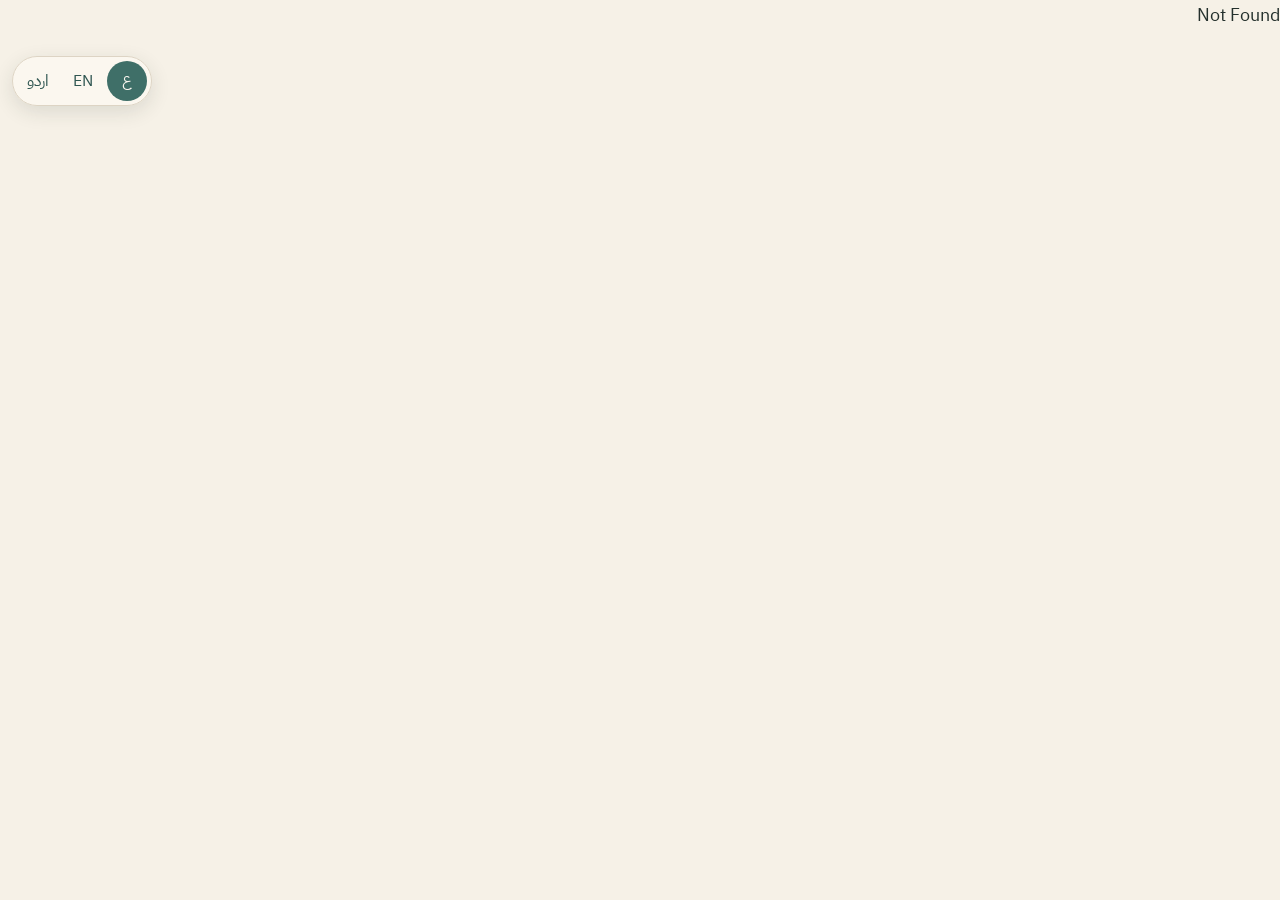
==== commit 20285233: "i18n: Arabic default + English + Urdu with language switcher Add client-side i18n runtime (boot + DO" ====
--- a/index.html
+++ b/index.html
@@ -1,6 +1,7 @@
 <!DOCTYPE html>
 <html lang="ar" dir="rtl" class="antialiased">
 <head>
+<script src="/assets/i18n/boot.js"></script>
 <meta charset="utf-8"/>
 <meta name="viewport" content="width=device-width, initial-scale=1"/>
 <title>رفيق — منصة رعاية مرضى السرطان ومرافقيهم</title>
@@ -15,9 +16,10 @@
 <link rel="stylesheet" href="/assets/styles-C-P40iMS.css"/>
 <link rel="stylesheet" href="https://fonts.googleapis.com/css2?family=IBM+Plex+Sans+Arabic:wght@400;500;600;700&amp;display=swap"/>
 <script>window["$_TSR"]=window["$_TSR"]||{buffer:[],initialized:!1,e:function(){},c:function(){},p:function(e){this.initialized?e():this.buffer.push(e)},h:function(){this.initialized=!0;var b=this.buffer.splice(0);for(var i=0;i<b.length;i++)b[i]()},router:{manifest:{routes:{}},matches:[]}};</script>
+<script src="/assets/i18n/runtime.js" defer></script>
 </head>
 <body class="min-h-screen bg-ivory font-sans text-ink">
 <div id="root"></div>
-<script type="module" src="/assets/index-CDjhILkx.js"></script>
+<script type="module" src="/assets/index-CDjhILkx5.js"></script>
 </body>
 </html>
